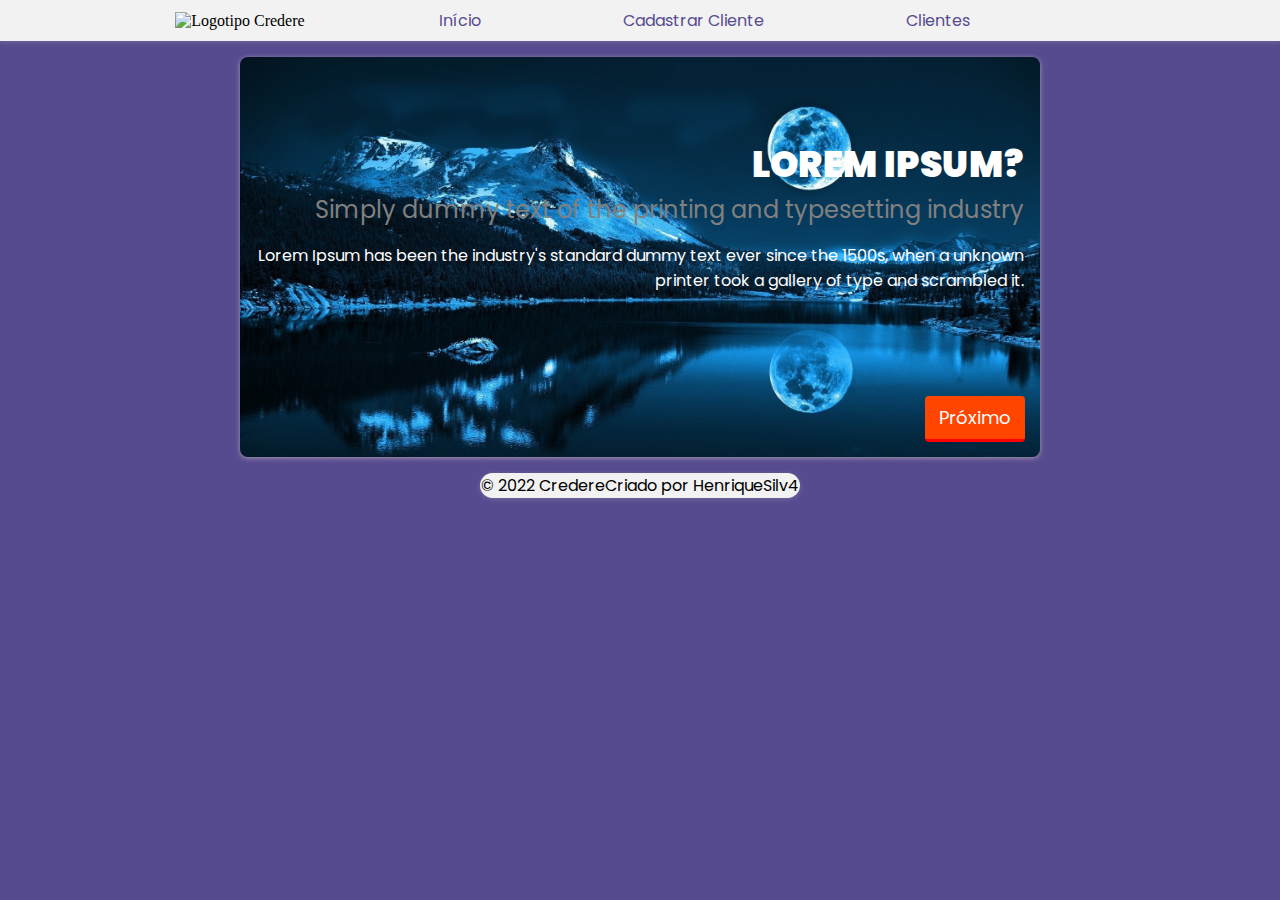
==== Meu Credere/index.html @ b69c3c58 "Add files via upload" ====
<!DOCTYPE html>
<html lang="en">

<head>
    <meta charset="UTF-8">
    <meta http-equiv="X-UA-Compatible" content="IE=edge">
    <meta name="viewport" content="width=device-width, initial-scale=1.0">
    <link rel="stylesheet" type="text/css" href="index.css" media="screen">
    <link rel="icon" href="/assets/icon.png">
    <link rel="preconnect" href="https://fonts.googleapis.com">
    <link rel="preconnect" href="https://fonts.gstatic.com" crossorigin>
    <link href="https://fonts.googleapis.com/css2?family=Poppins:wght@100;200;300;400;500;600;700;800&display=swap"
        rel="stylesheet">

    <title>Meu Credere | Início</title>

    <script defer src="index.js"></script>

</head>

<body>

    <header>

        <nav>

            <div class="logo">
                <img src="/assets/logo.svg" alt="Logotipo Credere">
            </div>

            <div class="links">
                <a href="/index.html">Início</a>
                <a href="/form.html">Cadastrar Cliente</a>
                <a href="/costumer.html">Clientes</a>
            </div>

        </nav>

    </header>

    <main>

        <section>

            <div class="slide-container" id="slider">

                <button id="buttonNext" onclick="nextSlide()">Próximo</button>

            </div>


        </section>


    </main>


    <footer>

        <div>

            <span>
                © 2022 Credere
            </span>

            <span>
                Criado por HenriqueSilv4
            </span>


        </div>

    </footer>

</body>
---- Meu Credere/index.css ----
*{
    margin: 0;
}

body{
    box-sizing: border-box;
    width: 100%;
    background-color: #574b90;
}

header{
    text-align: center;
    background-color: #f2f2f2;
    box-shadow: 0 1px 5px rgb(182 182 182 / 30%);
}

header nav{
    display: flex;
    justify-content: center;
    align-items: center;
}

header nav img{
    height: 80px;
    width: 150px;
}

header nav a{
    font-family: 'Poppins', sans-serif;
    font-weight: 400;
    text-decoration: none;
    color: #574b90;
    padding: 0.5rem;
    border-radius: 1rem;
    transition: .5s;
}

header nav a:hover{
    background-color: #574b90;
    color: white;
}

header nav .links{
    display: flex;
    justify-content: space-evenly;
    width: 50rem;
}

main section{
    margin-top: 1rem;
    display: flex;
    justify-content: center;
}

footer{
    margin-left: auto;
    margin-right: auto;
    background-color: #f2f2f2;
    text-align: center;
    box-shadow: 0 1px 5px rgb(182 182 182 / 30%);
    margin-top: 1rem;
    border-radius: 1rem;
    width: 25%;
}

footer span{
    color: black;
}

footer div{
    display: flex;
    justify-content: space-evenly;
    font-family: 'Poppins', sans-serif;
    font-weight: 400;
}

.slide-container{
    position: relative;
    width: 800px;
    height: 400px;
    background: url(assets/background/paisagem1.jpg);
    background-repeat: no-repeat;
    background-size: cover;
    border-radius: 0.5rem;
    box-shadow: 0 1px 5px rgba(186, 175, 175, 0.8);
}

.slide-container button{
    font-family: 'Poppins', sans-serif;
    font-size: 18px;
    font-weight: 400;
    position: absolute;
    bottom: 15px;
    right: 15px;
    padding: 0.5rem;
    width: 100px;
    background-color: orangered;
    color: white;
    border-top: transparent;
    border-left: transparent;
    border-right: transparent;
    border-bottom: 3px solid red;
    border-radius: 0.25rem;
    z-index: 999;
}

.buttonActive{
    border-top: transparent;
    border-left: transparent;
    border-right: transparent;
    border-bottom: transparent;
}

.slide-container button:hover{
    cursor: pointer;
    border-bottom: 5px solid red;
}

.text-left {
    position: absolute;
    font-family: 'Poppins', sans-serif;
    color: black;
    padding-left: 2rem;
    padding-right: 0.5rem;
    width: -webkit-fill-available;
    height: 100%;
    background-color: white;
    box-sizing: border-box;
    border-radius: 0 0.25rem 0.25rem 0;
    margin-left: 25%;
}

.text-bottom {
    position: absolute;
    font-family: 'Poppins', sans-serif;
    color: white;
    padding-left: 2rem;
    box-sizing: border-box;
    margin-top: 20%;
    width: 80%;
}

.text-right{
    font-family: 'Poppins', sans-serif;
    color: white;
    text-align: end;
    padding-right: 1rem;
    margin-top: 5rem;
}

.text-top.title-text{
    margin-top: 1rem;
    color: white;
}

.text-top h3{
    margin-top: 3rem;
    color: black;
    text-align: left;
}

.title-text{
    margin-top: 1rem;
    font-size: 36px;
    font-weight: 900;
}

.title-description{
    font-weight: 400;
    color: gray;
}

.text{
    margin-top: 1rem;
    font-size: 16px;
    font-weight: 400;
}

.hide{
    display: none;
    transition: opacity 1s ease-out;
    opacity: 0;
}

.show{
    display: block;
    opacity: 1;
}
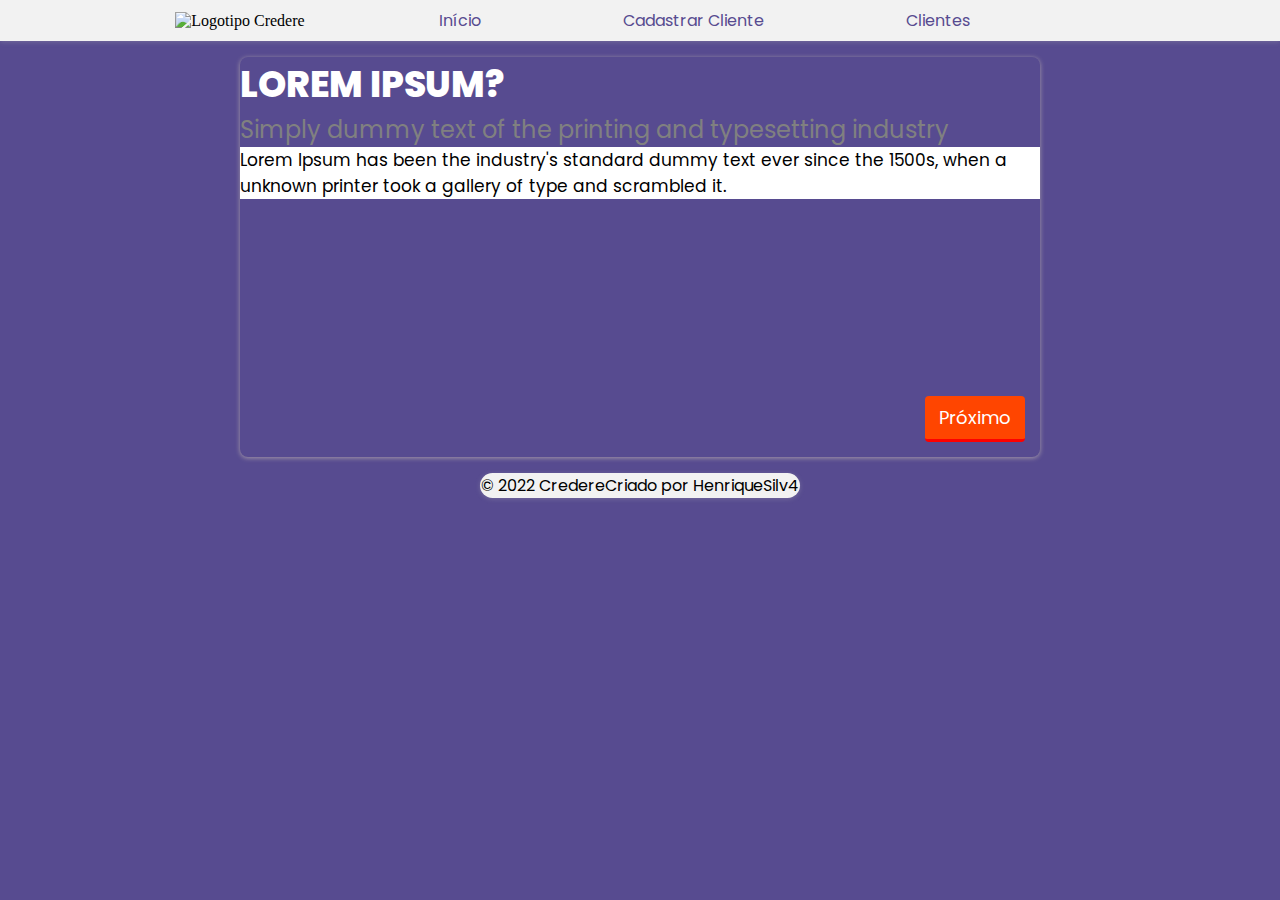
==== commit 4e8ee77d: "Add files via upload" ====
--- a/Meu Credere/index.html
+++ b/Meu Credere/index.html
@@ -5,7 +5,7 @@
     <meta charset="UTF-8">
     <meta http-equiv="X-UA-Compatible" content="IE=edge">
     <meta name="viewport" content="width=device-width, initial-scale=1.0">
-    <link rel="stylesheet" type="text/css" href="index.css" media="screen">
+    <link rel="stylesheet" type="text/css" href="./styles/index.css" media="screen">
     <link rel="icon" href="/assets/icon.png">
     <link rel="preconnect" href="https://fonts.googleapis.com">
     <link rel="preconnect" href="https://fonts.gstatic.com" crossorigin>
@@ -14,7 +14,7 @@
 
     <title>Meu Credere | Início</title>
 
-    <script defer src="index.js"></script>
+    <script defer src="./scripts/index.js"></script>
 
 </head>
 
@@ -48,12 +48,9 @@
 
             </div>
 
-
         </section>
 
-
     </main>
-
 
     <footer>
 
@@ -67,7 +64,6 @@
                 Criado por HenriqueSilv4
             </span>
 
-
         </div>
 
     </footer>
--- a/Meu Credere/styles/index.css
+++ b/Meu Credere/styles/index.css
@@ -0,0 +1,169 @@
+*{
+    margin: 0;
+}
+
+body{
+    box-sizing: border-box;
+    width: 100%;
+    background-color: #574b90;
+}
+
+header{
+    text-align: center;
+    background-color: #f2f2f2;
+    box-shadow: 0 1px 5px rgb(182 182 182 / 30%);
+}
+
+header nav{
+    display: flex;
+    justify-content: center;
+    align-items: center;
+}
+
+header nav img{
+    height: 80px;
+    width: 150px;
+}
+
+header nav a{
+    font-family: 'Poppins', sans-serif;
+    font-weight: 400;
+    text-decoration: none;
+    color: #574b90;
+    padding: 0.5rem;
+    border-radius: 1rem;
+    transition: .5s;
+}
+
+header nav a:hover{
+    background-color: #574b90;
+    color: white;
+}
+
+header nav .links{
+    display: flex;
+    justify-content: space-evenly;
+    width: 50rem;
+}
+
+main section{
+    margin-top: 1rem;
+    display: flex;
+    justify-content: center;
+}
+
+footer{
+    margin-left: auto;
+    margin-right: auto;
+    background-color: #f2f2f2;
+    text-align: center;
+    box-shadow: 0 1px 5px rgb(182 182 182 / 30%);
+    margin-top: 1rem;
+    border-radius: 1rem;
+    width: 25%;
+}
+
+footer span{
+    color: black;
+}
+
+footer div{
+    display: flex;
+    justify-content: space-evenly;
+    font-family: 'Poppins', sans-serif;
+    font-weight: 400;
+}
+
+.slide-container{
+    position: relative;
+    width: 800px;
+    height: 400px;
+    border-radius: 0.5rem;
+    box-shadow: 0 1px 5px rgba(186, 175, 175, 0.8);
+}
+
+.slide-container button{
+    font-family: 'Poppins', sans-serif;
+    font-size: 18px;
+    font-weight: 400;
+    position: absolute;
+    bottom: 15px;
+    right: 15px;
+    padding: 0.5rem;
+    width: 100px;
+    background-color: orangered;
+    color: white;
+    border-top: transparent;
+    border-left: transparent;
+    border-right: transparent;
+    border-bottom: 3px solid red;
+    border-radius: 0.25rem;
+    z-index: 999;
+}
+
+.buttonActive{
+    border-top: transparent;
+    border-left: transparent;
+    border-right: transparent;
+    border-bottom: transparent;
+}
+
+.slide-container button:hover{
+    cursor: pointer;
+    border-bottom: 5px solid red;
+}
+
+.text-left {
+    text-align: left;
+    width: inherit;
+    height: inherit;
+}
+
+.text-bottom {
+    text-align: left;
+    width: inherit;
+    height: inherit;
+}
+
+.text-right{
+    text-align: left;
+    width: inherit;
+    height: inherit;
+}
+
+.text-left .text{
+    background-color: white;
+    color: black;
+}
+
+.hide{
+    display: none;
+    transition: opacity 1s ease-out;
+    opacity: 0;
+}
+
+.show{
+    font-family: 'Poppins', sans-serif;
+    display: block;
+    opacity: 1;
+    width: inherit;
+    height: inherit;
+    border-radius: 0.25rem 0.25rem 0.25rem 0.25rem;
+    color: white;
+}
+
+.title-text{
+    font-size: 36px;
+    font-weight: 800;
+
+}
+
+.title-description{
+    font-weight: 400;
+    color: gray;
+}
+
+.text{
+    font-size: 17px;
+    font-weight: 400;
+}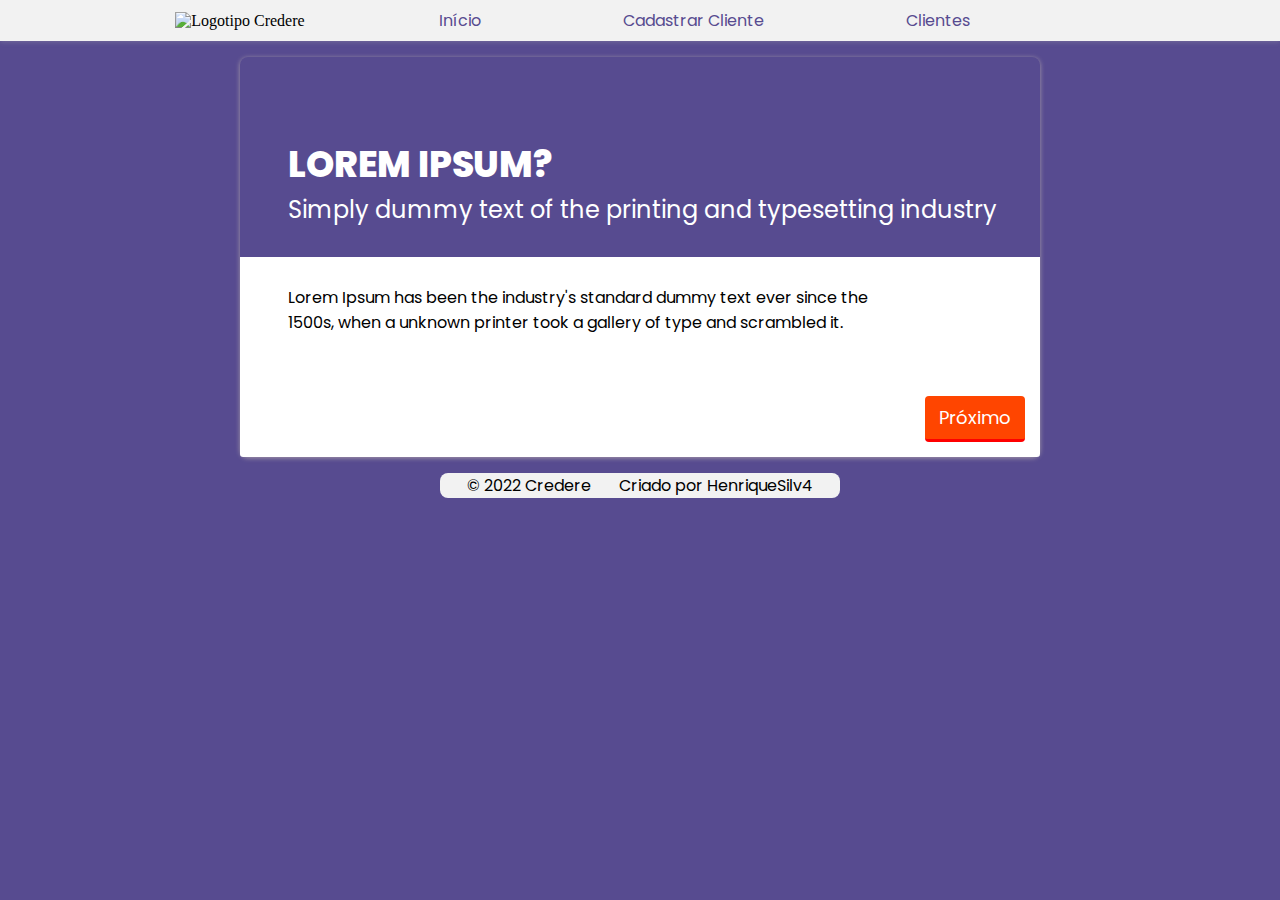
==== commit c6462b51: "Add files via upload" ====
--- a/Meu Credere/index.html
+++ b/Meu Credere/index.html
@@ -44,7 +44,7 @@
 
             <div class="slide-container" id="slider">
 
-                <button id="buttonNext" onclick="nextSlide()">Próximo</button>
+                <button onclick="nextSlide()">Próximo</button>
 
             </div>
 
--- a/Meu Credere/styles/index.css
+++ b/Meu Credere/styles/index.css
@@ -32,7 +32,7 @@
     color: #574b90;
     padding: 0.5rem;
     border-radius: 1rem;
-    transition: .5s;
+    transition: all 0.5s;
 }
 
 header nav a:hover{
@@ -53,25 +53,22 @@
 }
 
 footer{
+    font-family: 'Poppins', sans-serif;
+    font-weight: 400;
     margin-left: auto;
     margin-right: auto;
+    max-width:  400px;
     background-color: #f2f2f2;
     text-align: center;
-    box-shadow: 0 1px 5px rgb(182 182 182 / 30%);
     margin-top: 1rem;
-    border-radius: 1rem;
-    width: 25%;
-}
-
-footer span{
+    margin-bottom: 0.5rem;
+    border-radius: 0.5rem;
     color: black;
 }
 
 footer div{
     display: flex;
     justify-content: space-evenly;
-    font-family: 'Poppins', sans-serif;
-    font-weight: 400;
 }
 
 .slide-container{
@@ -101,39 +98,60 @@
     z-index: 999;
 }
 
-.buttonActive{
-    border-top: transparent;
-    border-left: transparent;
-    border-right: transparent;
-    border-bottom: transparent;
-}
-
 .slide-container button:hover{
     cursor: pointer;
     border-bottom: 5px solid red;
 }
 
-.text-left {
+.slide-container button:active{
+    border-style: none;
+}
+
+.text-style-one{
+    display: flex;
+    flex-direction: column;
+    background-color: white;
+    border-radius: 0 0.2rem 0.2rem 0;
+    margin-left: 30%;
+    color: black;
     text-align: left;
-    width: inherit;
-    height: inherit;
-}
-
-.text-bottom {
-    text-align: left;
-    width: inherit;
-    height: inherit;
-}
-
-.text-right{
-    text-align: left;
-    width: inherit;
-    height: inherit;
-}
-
-.text-left .text{
-    background-color: white;
-    color: black;
+    padding: 1rem;
+    height: calc(100% - 2rem);
+}
+
+.text-style-two{
+    position: absolute;
+    bottom: 50px;
+    left: 25px;
+    width: 600px;
+}
+
+.text-style-three{
+    position: absolute;
+    text-align: end;
+    right: 25px;
+    top: 100px;
+}
+
+.text-style-four{
+    display: flex;
+    flex-direction: column;
+    padding: 5rem 0 0 3rem;
+    width: calc(100% - 3rem);
+    height: calc(100% - 5rem);
+    background: linear-gradient(180deg, transparent 50%, white 50%);
+    border-radius: 0 0 0.2rem 0.2rem;
+}
+
+.text-style-four .text{
+    position: absolute;
+    top: 220px;
+    width: 600px;
+    color:black;
+}
+
+.text-style-four .title-description{
+    color: white;
 }
 
 .hide{
@@ -155,6 +173,7 @@
 .title-text{
     font-size: 36px;
     font-weight: 800;
+    text-transform: capitalize;
 
 }
 
@@ -164,6 +183,147 @@
 }
 
 .text{
-    font-size: 17px;
-    font-weight: 400;
+    margin-top: 0.5rem;
+    font-size: 16px;
+    font-weight: 400;
+}
+
+@media (max-width: 800px)
+{
+
+    header nav{
+        flex-wrap: wrap;
+        height: 100px;
+    }
+
+    header nav img{
+        width: 75px;
+        height: 40px;
+    }
+
+    .slide-container{
+        width: 400px;
+        height: 200px;
+    }
+
+    .title-text{
+        font-size: 18px;
+    }
+    
+    .title-description{
+        font-size: 12px;
+    }
+    
+    .text{
+        font-size: 8px;
+    }
+
+    .slide-container button{
+        padding: 0.25rem;
+        font-size: 9px;
+        width: 50px;
+        border-bottom: 1.5px solid red;
+    }
+
+    .slide-container button:hover{
+        cursor: pointer;
+        border-bottom: 2.5px solid red;
+    }
+
+    .slide-container button:active{
+        border-style: none;
+    }
+    
+    .text-style-two{
+        bottom: 30px;
+        left: 15px;
+        width: 300px;
+    }
+
+    .text-style-three{
+        right: 15px;
+        top: 50px;
+    }
+
+    .text-style-four{
+        padding: 2rem 0 0 1.5rem;
+        width: calc(100% - 1.5rem);
+        height: calc(100% - 2rem);
+    }
+    
+    .text-style-four .text{
+        position: absolute;
+        top: 100px;
+        width: 300px;
+        color:black;
+    }
+
+}
+
+@media (max-width: 400px)
+{
+
+    header nav{
+        height: 90px;
+    }
+
+    .slide-container{
+        width: 350px;
+        height: 200px;
+    }
+
+    footer{
+        max-width: 320px;
+    }
+
+    footer div{
+        flex-direction: column;
+    }
+
+    .text-style-two{
+        bottom: 30px;
+        left: 15px;
+        width: 250px;
+    }
+
+    .text-style-three{
+        top: 25px;
+    }
+
+    .text-style-four{
+        padding: 1.5rem 0 0 1.5rem;
+        width: calc(100% - 1.5rem);
+        height: calc(100% - 1.5rem);
+    }
+    
+    .text-style-four .text{
+        position: absolute;
+        top: 100px;
+        width: 260px;
+        color:black;
+    }
+
+
+}
+
+@media (max-width: 350px)
+{
+    .slide-container{
+        width: 300px;
+        height: 180px;
+    }
+
+    .text-style-four{
+        padding: 0.5rem 0 0 1.5rem;
+        width: calc(100% - 1.5rem);
+        height: calc(100% - 0.5rem);
+    }
+    
+    .text-style-four .text{
+        position: absolute;
+        top: 90px;
+        width: 200px;
+        color:black;
+    }
+
 }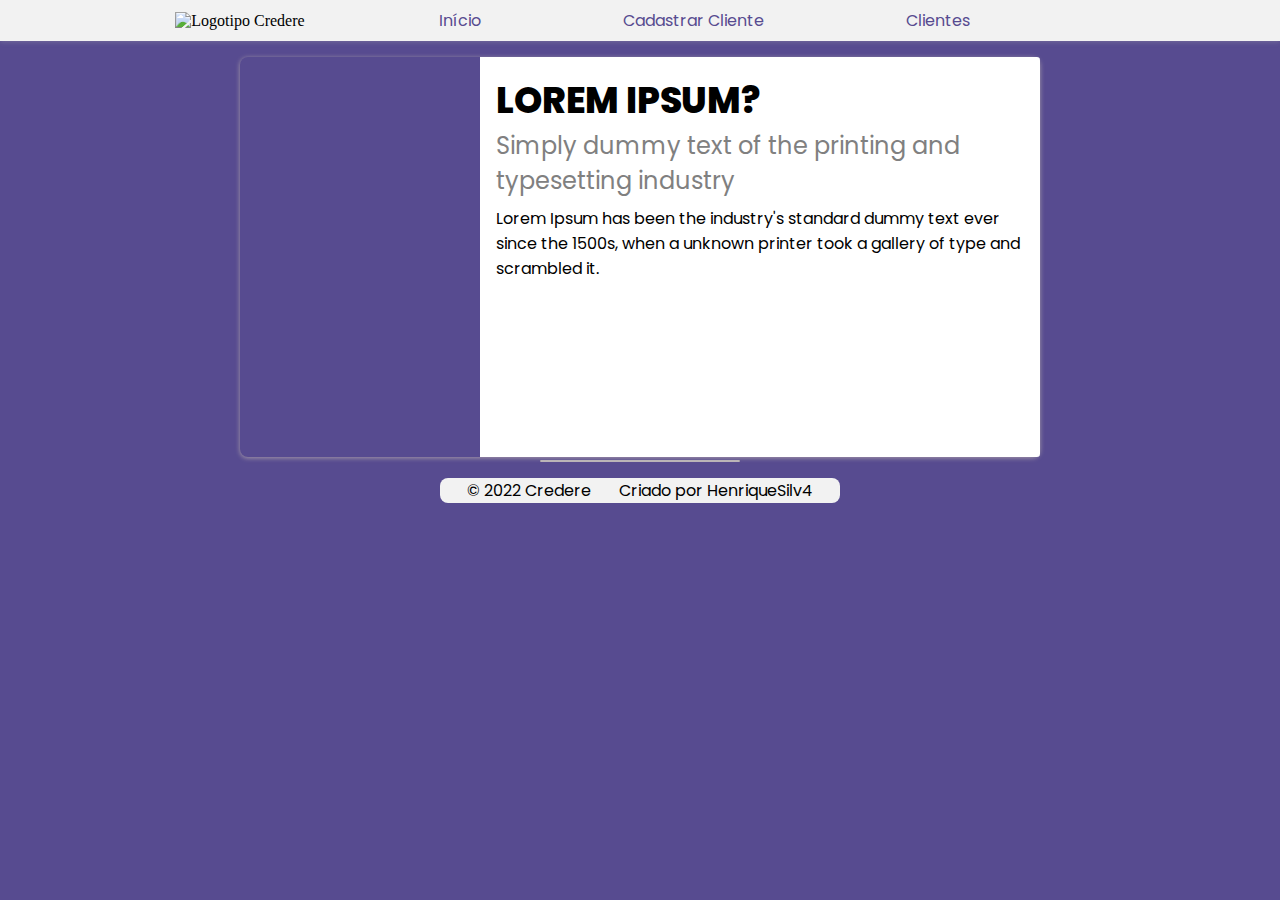
==== commit 7660bd95: "Add files via upload" ====
--- a/Meu Credere/index.html
+++ b/Meu Credere/index.html
@@ -44,11 +44,19 @@
 
             <div class="slide-container" id="slider">
 
-                <button onclick="nextSlide()">Próximo</button>
+                <button id="buttonSlide" class="buttonhide" onclick="nextSlide()">Próximo</button>
 
             </div>
 
         </section>
+
+        <div class="loadingBarBackground">
+
+            <div class="loadingBarProgress">
+
+            </div>
+
+        </div>
 
     </main>
 
--- a/Meu Credere/styles/index.css
+++ b/Meu Credere/styles/index.css
@@ -38,6 +38,12 @@
 header nav a:hover{
     background-color: #574b90;
     color: white;
+}
+
+header nav a:focus{
+    background-color: #574b90;
+    color: white;
+    outline: none;
 }
 
 header nav .links{
@@ -103,6 +109,12 @@
     border-bottom: 5px solid red;
 }
 
+.slide-container button:focus{
+    cursor: pointer;
+    border-bottom: 5px solid red;
+    outline: none;
+}
+
 .slide-container button:active{
     border-style: none;
 }
@@ -170,6 +182,14 @@
     color: white;
 }
 
+.buttonshow{
+    display: block;
+}
+
+.buttonhide{
+    display: none;
+}
+
 .title-text{
     font-size: 36px;
     font-weight: 800;
@@ -186,6 +206,25 @@
     margin-top: 0.5rem;
     font-size: 16px;
     font-weight: 400;
+}
+
+.loadingBarBackground{
+    margin-top: 0.2rem;
+    margin-left: auto;
+    margin-right: auto;
+    width: 200px;
+    height: 2px;
+    border-radius: 0.5rem;
+    background-color: rgba(35, 35, 35, 0.8)
+}
+
+.loadingBarProgress{
+    transition: width 10000ms;
+    max-width: 200px;
+    width: 0%;
+    height: 2px;
+    border-radius: 0.5rem;
+    background-color: rgba(223, 218, 218, 0.8)
 }
 
 @media (max-width: 800px)
@@ -230,10 +269,16 @@
         border-bottom: 2.5px solid red;
     }
 
+    .slide-container button:focus{
+        cursor: pointer;
+        border-bottom: 2.5px solid red;
+        outline: none;
+    }
+
     .slide-container button:active{
         border-style: none;
     }
-    
+
     .text-style-two{
         bottom: 30px;
         left: 15px;
@@ -313,10 +358,21 @@
         height: 180px;
     }
 
+    .text-style-two{
+        bottom: 30px;
+        left: 15px;
+        width: 230px;
+    }
+
     .text-style-four{
         padding: 0.5rem 0 0 1.5rem;
         width: calc(100% - 1.5rem);
         height: calc(100% - 0.5rem);
+    }
+
+    .text-style-four .title-text{
+        position: absolute;
+        top: 25px;
     }
     
     .text-style-four .text{
